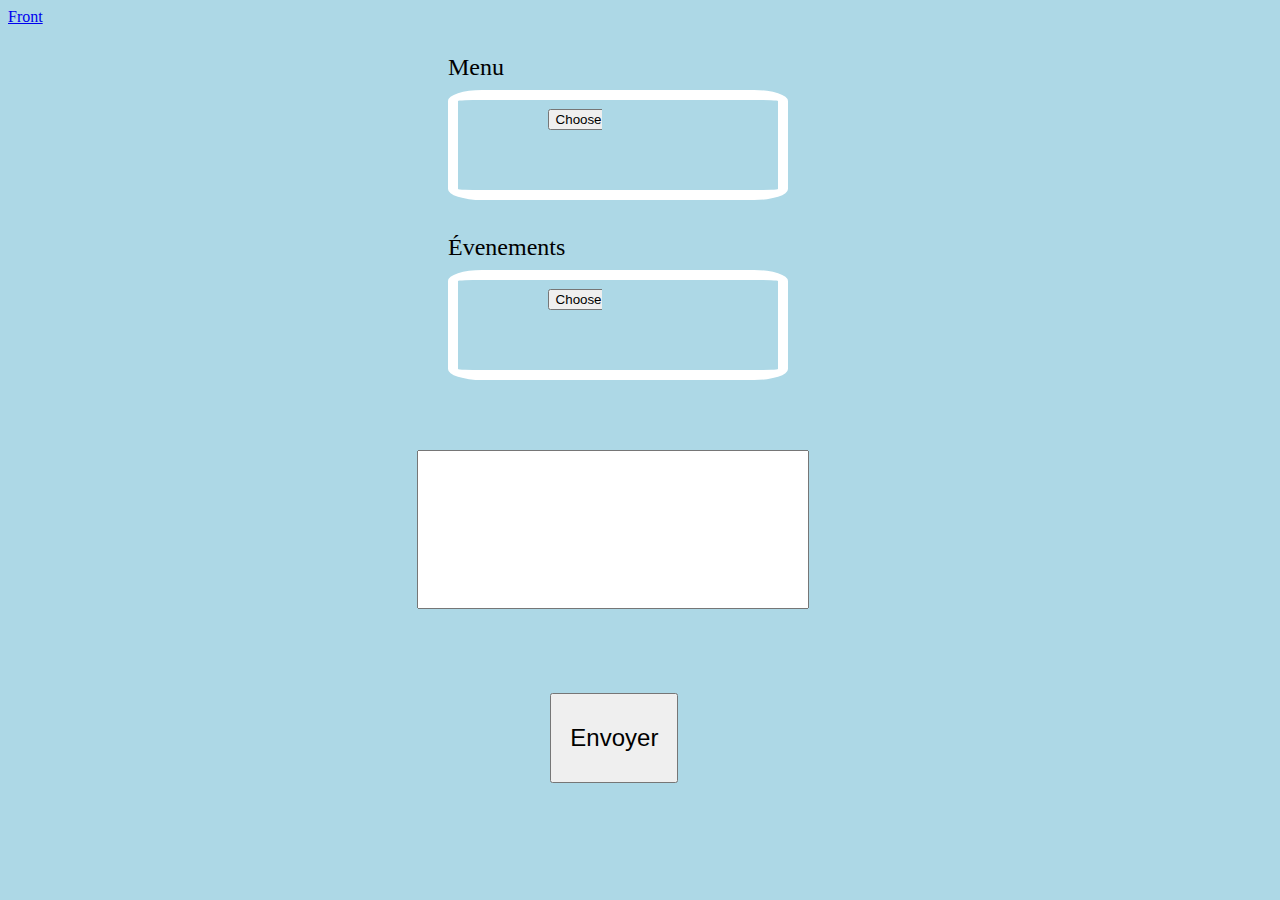
==== back.html @ a6e562c1 "edit" ====
<!DOCTYPE html>
<html lang="en">

<head>
    <meta charset="UTF-8">
    <meta http-equiv="X-UA-Compatible" content="IE=edge">
    <meta name="viewport" content="width=device-width, initial-scale=1.0">
    <link rel="stylesheet" href="style.css">
    <title>Back</title>
    <script src="script.js"></script>
</head>

<body>
    <a href="index.html">Front</a><br>
    <div class="cadre1">
        <input type="file" class="Menub" name="Menu">
    </div>
    <div class="cadre2">
        <input type="file" class="Evenementsb" name="Evenements">
    </div>
    <input type="text" class="Messagesb" id="message">

    <input type="submit" value="Envoyer" class="bouton" onclick="envoyerMessage()">

    <div class="titre5">Menu</div>
    <div class="titre6">Évenements</div>
</body>

</html>
---- style.css ----
body {
  background-color: lightblue;
}


/* index.html */

/* titres */

.titre1 {
  font-size: 150%;
  background-color: lightblue;
  text-align: center;
  position: absolute;
  top: 64%;
  left: 18%;
}

.titre2 {
  font-size: 150%;
  background-color: lightblue;
  text-align: center;
  position: absolute;
  top: 40%;
  left: 58%;
}

.titre3 {
  font-size: 150%;
  background-color: lightblue;
  text-align: center;
  position: absolute;
  top: 40%;
  left: 18%;
}

.titre4 {
  font-size: 150%;
  background-color: lightblue;
  text-align: center;
  position: absolute;
  top: 38%;
  left: 1%;
}

.titre5 {
  font-size: 150%;
  background-color: lightblue;
  position: absolute;
  top: 6%;
  left: 35%;
}

.titre6 {
  font-size: 150%;
  background-color: lightblue;
  position: absolute;
  top: 26%;
  left: 35%;
}

/* Partie Menu */

.Menu {
  position: absolute;
  top: 43%;
  left: 1%;
  right: 85%;
  bottom: 15%;
  border: 10px solid #F0F0FF;
  box-shadow: 0 .25em .5em #CCC, inset 0 0 1em .25em #CCC;
  overflow: hidden;
}

.repas {
  font-size: 150%;
  text-align: center;
}

/* Message en bas */

.foot {
  position: absolute;
  top: 86%;
  bottom: 0;
  left: 0;
  right: 0;
  border: 10px solid #F0F0FF;
  border-radius: 10%;
  box-shadow: 0 .25em .5em #CCC, inset 0 0 1em .25em #CCC;
  overflow: hidden;
  font-size: 150%;
}

.foot>div {
  display: inline-block;
  padding-left: 100%;
  white-space: nowrap;
  animation: foot 15s infinite linear;
  cursor: pointer;
}

.msg {
  font-size: 150%;
  line-height: 2em;
  text-align: center;
}

/* Partie prof absent */

.ProfAbs {
  position: absolute;
  top: 69%;
  bottom: 15%;
  left: 18%;
  right: 43%;
  /* ajustez la hauteur en fonction de vos besoins */
  border: 10px solid #F0F0FF;
  box-shadow: 0 .25em .5em #CCC, inset 0 0 1em .25em #CCC;
  overflow: hidden;
}

.ProfAbs>div {
  display: block;
  /* changer la propriété display pour passer de inline-block à block */
  white-space: nowrap;
  animation: ProfAbs 15s infinite linear;
  cursor: pointer;
}

.profabs {
  font-size: 150%;
  transform: translate3d(0, 100%, 0);
  text-align: center;
  /* ajouter une transformation pour faire défiler le texte de haut en bas */
}

/* Partie Évenements */

.JPOs {
  position: absolute;
  top: 45%;
  bottom: 15%;
  left: 58%;
  right: 1%;
  overflow: hidden;
  border: 10px solid #F0F0FF;
  box-shadow: 0 .25em .5em #CCC, inset 0 0 1em .25em #CCC;
}

.JPOs>div {
  display: block;
  /* changer la propriété display pour passer de inline-block à block */
  white-space: nowrap;
  animation: JPOs 15s infinite linear;
  cursor: pointer;
}

.jpo {
  font-size: 150%;
  text-align: center;
  transform: translate3d(0, 100%, 0);
  /* ajouter une transformation pour faire défiler le texte de haut en bas */
}

/* Ateliers */

.Ateliers {
  position: absolute;
  top: 45%;
  bottom: 37%;
  left: 18%;
  right: 43%;
  overflow: hidden;
  border: 10px solid white;
  box-shadow: 0 .25% .5% #CCC, inset 0 0 1% .25% #CCC;
}

.Ateliers>div {
  display: block;
  white-space: nowrap;
  animation: Ateliers 10s infinite linear;
  cursor: pointer;
}

.atelier {
  font-size: 150%;
  line-height: 230%;
  text-align: center;
  transform: translate3d(0, 100%, 0);
}

.temp {
  font-size: 10%;
}

/* Diaporama */

main {
  width: 90%;
  margin: auto;
}

.diapo {
  position: absolute;
  overflow: hidden;
  bottom: 62%;
  left: 17%;
  right: 1%;
}

#nav-droite,
#nav-gauche {
  position: absolute;
  top: 50%;
  transform: translateY(-50%);
  color: transparent;
  font-size: 3%;
}

#nav-droite {
  right: 20%;
}

#nav-gauche {
  left: 20%;
}

.elements {
  display: flex;
  transition: 1s linear;
}

.element {
  flex: 1 0 100%;
  position: relative;
}

.element>img {
  width: 100%;
}

.caption {
  position: absolute;
  top: 30%;
  left: 30%;
  transform: translate(-50%, -50%);
  text-align: center;
  background-color: rgba(255, 255, 255, 0.4);
  padding: 30%;
}

/* logo saint-eloi */

.logo-Saint-Eloi img {
  position: absolute;
  top: 0%;
  left: 3%;
  width: 10%;
  height: 20%;
}

/* meteo */

#weather-widget {
  position: absolute;
  bottom: 65%;
  left: 1%;
  padding: 0%;
  height: 15%;
  background-color: transparent;
  box-shadow: 0% 0% 10% rgba(0, 0, 0, 0.3);
  z-index: 9999;
}

.weather-image-container {
  position: relative;
}

.weather-image-container img {
  width: 100%;
}

.weather-image-container span {
  position: absolute;
  color: white;
  font-weight: bold;
  text-shadow: 1% 1% 2% black;
  z-index: 1;
}

#weather-temp {
  top: 25%;
  left: 65%;
  font-size: 200%;
  color: black;
}

#weather-desc {
  bottom: 80%;
  right: 3%;
  font-size: 160%;
  color: black;
}

#weather-widget {
  width: 15%;
  height: 15%;
}

/* Animation */

@keyframes foot {
  0% {
    transform: translate3d(0, 0, 0);
  }

  100% {
    transform: translate3d(-100%, 0, 0);
  }
}

@keyframes ProfAbs {
  0% {
    transform: translate3d(0, 0, 0);
  }

  100% {
    transform: translate3d(0, -100%, 0);
    /* ajuster la transformation pour faire défiler de haut en bas */
  }
}

@keyframes JPOs {
  0% {
    transform: translate3d(0, 0, 0);
  }

  100% {
    transform: translate3d(0, -100%, 0);
    /* ajuster la transformation pour faire défiler de haut en bas */
  }
}

@keyframes Ateliers {
  0% {
    transform: translate3d(0, 0, 0);
  }

  100% {
    transform: translate3d(0, -100%, 0);
  }
}


/* back.html */

.container {
  display: flex;
  justify-content: center;
  align-items: center;
}

.cadre1 {
  position: absolute;
  top: 10%;
  bottom: 50%;
  left: 35%;
  width: 25%;
  height: 10%;
  border: 10px solid white;
  border-radius: 10%;
}

.cadre2 {
  position: absolute;
  top: 30%;
  bottom: 20%;
  left: 35%;
  width: 25%;
  height: 10%;
  border: 10px solid white;
  border-radius: 10%;
}

.Menub {
  position: absolute;
  top: 10%;
  left: 28%;
  right: 55%;
}

.Evenementsb {
  position: absolute;
  top: 10%;
  left: 28%;
  right: 55%;
}

.Messagesb {
  position: absolute;
  top: 50%;
  left: 32.55%;
  right: 55%;
  width: 30%;
  padding-bottom: 10%;
  font-size: 140%;
}
.bouton {
  position: absolute;
  top: 77%;
  left: 43%;
  right: 55%;
  width: 10%;
  height: 10%;
  font-size: 150%;
}




/* password.html */


.signup {
  position: relative;
  width: 100%;
  height: 100%;
}

label {
  color: #fff;
  font-size: 2.3em;
  justify-content: center;
  display: flex;
  margin: 60px;
  font-weight: bold;
  cursor: pointer;
  transition: .5s ease-in-out;
}

.inputpassword {
  width: 60%;
  height: 20px;
  background: #e0dede;
  justify-content: center;
  display: flex;
  margin: 20px auto;
  padding: 10px;
  border: none;
  outline: none;
  border-radius: 5px;
}

button {
  width: 60%;
  height: 40px;
  margin: 10px auto;
  justify-content: center;
  display: block;
  color: #fff;
  background: #573b8a;
  font-size: 1em;
  font-weight: bold;
  margin-top: 20px;
  outline: none;
  border: none;
  border-radius: 5px;
  transition: .2s ease-in;
  cursor: pointer;
}

button:hover {
  background: #6d44b8;
}
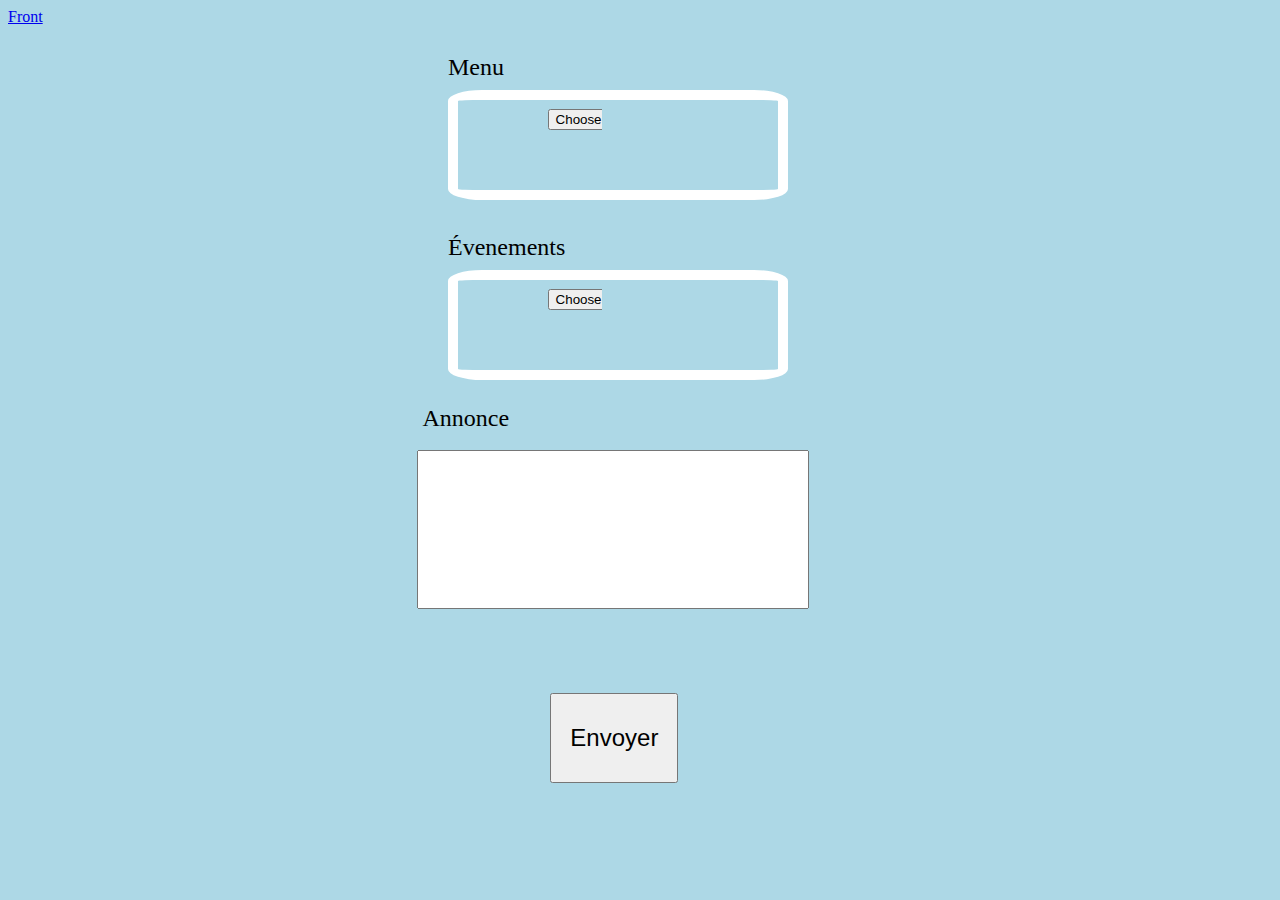
==== commit af1e0b8d: "edit" ====
--- a/back.html
+++ b/back.html
@@ -24,6 +24,7 @@
 
     <div class="titre5">Menu</div>
     <div class="titre6">Évenements</div>
+    <div class="titre7">Annonce</div>
 </body>
 
 </html>--- a/style.css
+++ b/style.css
@@ -57,6 +57,14 @@
   position: absolute;
   top: 26%;
   left: 35%;
+}
+
+.titre7 {
+  font-size: 150%;
+  background-color: lightblue;
+  position: absolute;
+  top: 45%;
+  left: 33%;
 }
 
 /* Partie Menu */
@@ -256,15 +264,15 @@
   position: absolute;
   top: 0%;
   left: 3%;
-  width: 10%;
-  height: 20%;
-}
+  width: 9.5vw;
+  height: 19vh;
+  }
 
 /* meteo */
 
 #weather-widget {
   position: absolute;
-  bottom: 65%;
+  bottom: 65.55%;
   left: 1%;
   padding: 0%;
   height: 15%;
@@ -292,7 +300,7 @@
 #weather-temp {
   top: 25%;
   left: 65%;
-  font-size: 200%;
+  font-size: 165%;
   color: black;
 }
 
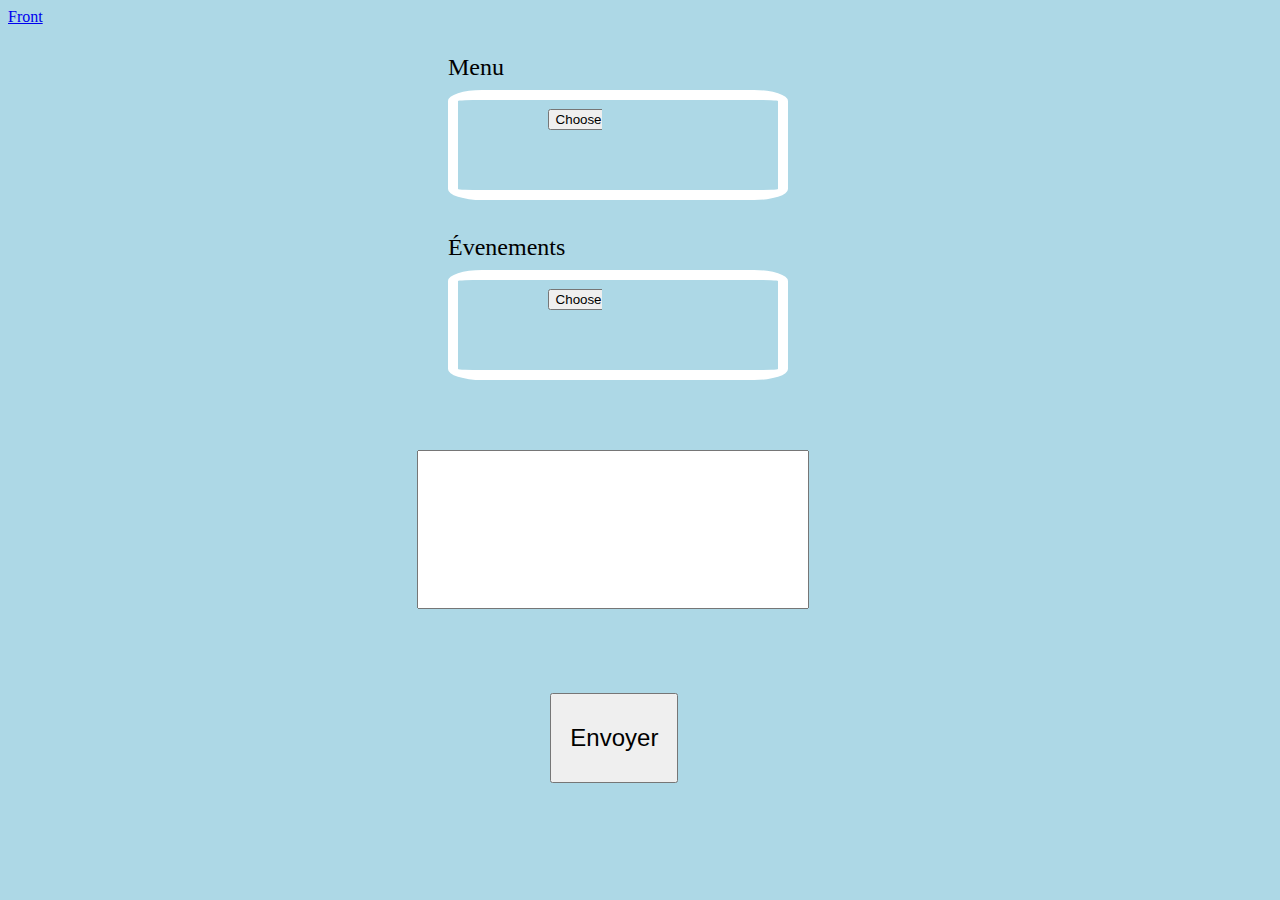
==== commit 89f379f2: "edit" ====
--- a/back.html
+++ b/back.html
@@ -24,7 +24,6 @@
 
     <div class="titre5">Menu</div>
     <div class="titre6">Évenements</div>
-    <div class="titre7">Annonce</div>
 </body>
 
 </html>--- a/style.css
+++ b/style.css
@@ -57,14 +57,6 @@
   position: absolute;
   top: 26%;
   left: 35%;
-}
-
-.titre7 {
-  font-size: 150%;
-  background-color: lightblue;
-  position: absolute;
-  top: 45%;
-  left: 33%;
 }
 
 /* Partie Menu */
@@ -264,9 +256,9 @@
   position: absolute;
   top: 0%;
   left: 3%;
-  width: 9.5vw;
-  height: 19vh;
-  }
+  width: 9.5%;
+  height: 19%;
+}
 
 /* meteo */
 
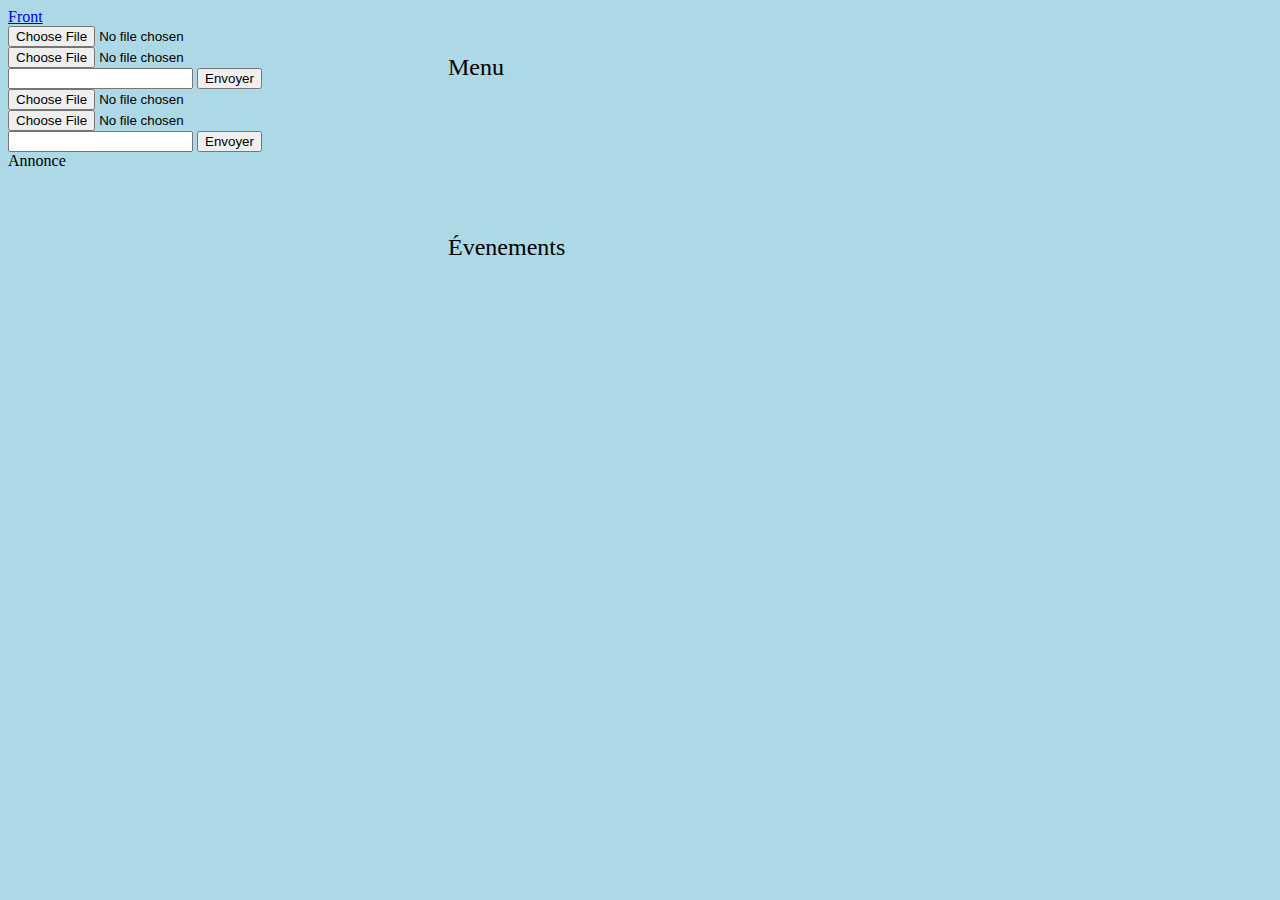
==== commit 1f1d546d: "Merge branch 'master' of https://github.com/Benjitanoo/ActivESAIP" ====
--- a/back.html
+++ b/back.html
@@ -1,5 +1,6 @@
 <!DOCTYPE html>
 <html lang="en">
+
 
 <head>
     <meta charset="UTF-8">
@@ -8,7 +9,9 @@
     <link rel="stylesheet" href="style.css">
     <title>Back</title>
     <script src="script.js"></script>
+    <script src="script.js"></script>
 </head>
+
 
 <body>
     <a href="index.html">Front</a><br>
@@ -24,6 +27,20 @@
 
     <div class="titre5">Menu</div>
     <div class="titre6">Évenements</div>
+    <div class="cadre1">
+        <input type="file" class="Menub" name="Menu">
+    </div>
+    <div class="cadre2">
+        <input type="file" class="Evenementsb" name="Evenements">
+    </div>
+    <input type="text" class="Messagesb" id="message">
+
+    <input type="submit" value="Envoyer" class="bouton" onclick="envoyerMessage()">
+
+    <div class="titre5">Menu</div>
+    <div class="titre6">Évenements</div>
+    <div class="titre7">Annonce</div>
 </body>
 
+
 </html>--- a/style.css
+++ b/style.css
@@ -1,6 +1,11 @@
 body {
   background-color: lightblue;
 }
+
+
+/* index.html */
+
+/* titres */
 
 
 /* index.html */
@@ -76,6 +81,8 @@
   font-size: 150%;
   text-align: center;
 }
+
+/* Message en bas */
 
 /* Message en bas */
 
@@ -109,6 +116,9 @@
 /* Partie prof absent */
 
 .ProfAbs {
+/* Partie prof absent */
+
+.ProfAbs {
   position: absolute;
   top: 69%;
   bottom: 15%;
@@ -137,7 +147,9 @@
 
 /* Partie Évenements */
 
-.JPOs {
+/* Partie Évenements */
+
+.Ateliers {
   position: absolute;
   top: 45%;
   bottom: 15%;
@@ -148,15 +160,15 @@
   box-shadow: 0 .25em .5em #CCC, inset 0 0 1em .25em #CCC;
 }
 
-.JPOs>div {
+.Ateliers>div {
   display: block;
   /* changer la propriété display pour passer de inline-block à block */
   white-space: nowrap;
-  animation: JPOs 15s infinite linear;
-  cursor: pointer;
-}
-
-.jpo {
+  animation: Ateliers 40s infinite linear;
+  cursor: pointer;
+}
+
+.atlier {
   font-size: 150%;
   text-align: center;
   transform: translate3d(0, 100%, 0);
@@ -165,7 +177,7 @@
 
 /* Ateliers */
 
-.Ateliers {
+.JPOs {
   position: absolute;
   top: 45%;
   bottom: 37%;
@@ -176,18 +188,16 @@
   box-shadow: 0 .25% .5% #CCC, inset 0 0 1% .25% #CCC;
 }
 
-.Ateliers>div {
+.JPOs>div {
   display: block;
   white-space: nowrap;
-  animation: Ateliers 10s infinite linear;
-  cursor: pointer;
-}
-
-.atelier {
-  font-size: 150%;
-  line-height: 230%;
-  text-align: center;
-  transform: translate3d(0, 100%, 0);
+  animation: Ateliers 40s infinite linear;
+  cursor: pointer;
+}
+
+.jpo {
+  overflow-y: scroll;
+  animation: scroll linear infinite;
 }
 
 .temp {
@@ -256,15 +266,15 @@
   position: absolute;
   top: 0%;
   left: 3%;
-  width: 9.5%;
-  height: 19%;
-}
+  width: 9.5vw;
+  height: 19vh;
+  }
 
 /* meteo */
 
 #weather-widget {
   position: absolute;
-  bottom: 65.55%;
+  bottom: 65.55.55%;
   left: 1%;
   padding: 0%;
   height: 15%;
@@ -293,6 +303,7 @@
   top: 25%;
   left: 65%;
   font-size: 165%;
+  font-size: 165%;
   color: black;
 }
 
@@ -318,6 +329,16 @@
   100% {
     transform: translate3d(-100%, 0, 0);
   }
+/* Animation */
+
+@keyframes foot {
+  0% {
+    transform: translate3d(0, 0, 0);
+  }
+
+  100% {
+    transform: translate3d(-100%, 0, 0);
+  }
 }
 
 @keyframes ProfAbs {
@@ -329,6 +350,15 @@
     transform: translate3d(0, -100%, 0);
     /* ajuster la transformation pour faire défiler de haut en bas */
   }
+@keyframes ProfAbs {
+  0% {
+    transform: translate3d(0, 0, 0);
+  }
+
+  100% {
+    transform: translate3d(0, -100%, 0);
+    /* ajuster la transformation pour faire défiler de haut en bas */
+  }
 }
 
 @keyframes JPOs {
@@ -340,6 +370,15 @@
     transform: translate3d(0, -100%, 0);
     /* ajuster la transformation pour faire défiler de haut en bas */
   }
+@keyframes JPOs {
+  0% {
+    transform: translate3d(0, 0, 0);
+  }
+
+  100% {
+    transform: translate3d(0, -100%, 0);
+    /* ajuster la transformation pour faire défiler de haut en bas */
+  }
 }
 
 @keyframes Ateliers {
@@ -355,7 +394,9 @@
 
 /* back.html */
 
-.container {
+/* back.html */
+
+.container  {
   display: flex;
   justify-content: center;
   align-items: center;
@@ -472,4 +513,117 @@
 
 button:hover {
   background: #6d44b8;
+}
+
+.cadre1 {
+  position: absolute;
+  top: 10%;
+  bottom: 50%;
+  left: 35%;
+  width: 25%;
+  height: 10%;
+  border: 10px solid white;
+  border-radius: 10%;
+}
+
+.cadre2 {
+  position: absolute;
+  top: 30%;
+  bottom: 20%;
+  left: 35%;
+  width: 25%;
+  height: 10%;
+  border: 10px solid white;
+  border-radius: 10%;
+}
+
+.Menub {
+  position: absolute;
+  top: 10%;
+  left: 28%;
+  right: 55%;
+}
+
+.Evenementsb {
+  position: absolute;
+  top: 10%;
+  left: 28%;
+  right: 55%;
+}
+
+.Messagesb {
+  position: absolute;
+  top: 50%;
+  left: 32.55%;
+  right: 55%;
+  width: 30%;
+  padding-bottom: 10%;
+  font-size: 140%;
+}
+.bouton {
+  position: absolute;
+  top: 77%;
+  left: 43%;
+  right: 55%;
+  width: 10%;
+  height: 10%;
+  font-size: 150%;
+}
+
+
+
+
+/* password.html */
+
+
+.signup {
+  position: relative;
+  width: 100%;
+  height: 100%;
+}
+
+label {
+  color: #fff;
+  font-size: 2.3em;
+  justify-content: center;
+  display: flex;
+  margin: 60px;
+  font-weight: bold;
+  cursor: pointer;
+  transition: .5s ease-in-out;
+}
+
+.inputpassword {
+  width: 60%;
+  height: 20px;
+  background: #e0dede;
+  justify-content: center;
+  display: flex;
+  margin: 20px auto;
+  padding: 10px;
+  border: none;
+  outline: none;
+  border-radius: 5px;
+}
+
+button {
+  width: 60%;
+  height: 40px;
+  margin: 10px auto;
+  justify-content: center;
+  display: block;
+  color: #fff;
+  background: #573b8a;
+  font-size: 1em;
+  font-weight: bold;
+  margin-top: 20px;
+  outline: none;
+  border: none;
+  border-radius: 5px;
+  transition: .2s ease-in;
+  cursor: pointer;
+}
+
+button:hover {
+  background: #6d44b8;
 }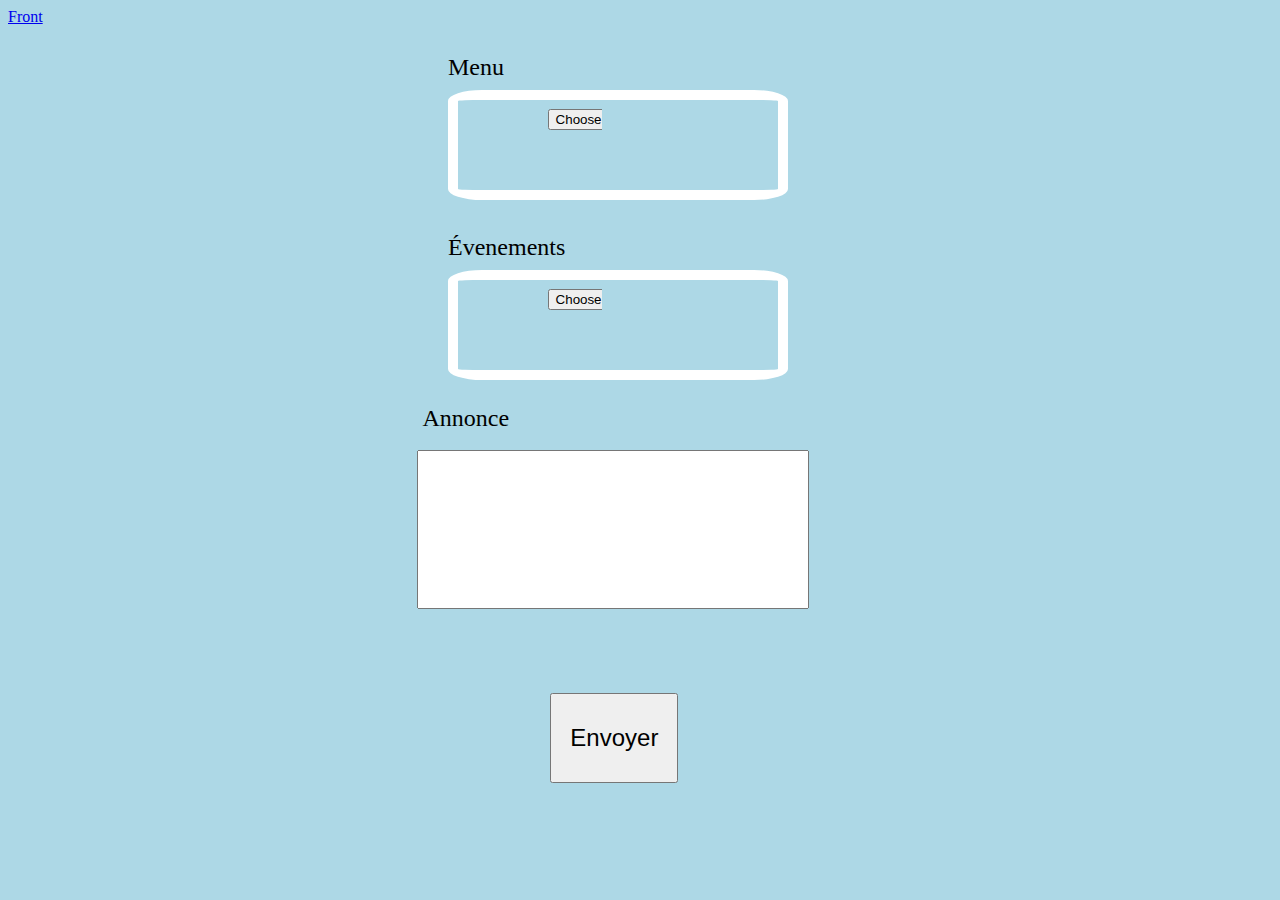
==== commit c54a32de: "edit" ====
--- a/back.html
+++ b/back.html
@@ -1,6 +1,5 @@
 <!DOCTYPE html>
 <html lang="en">
-
 
 <head>
     <meta charset="UTF-8">
@@ -9,9 +8,7 @@
     <link rel="stylesheet" href="style.css">
     <title>Back</title>
     <script src="script.js"></script>
-    <script src="script.js"></script>
 </head>
-
 
 <body>
     <a href="index.html">Front</a><br>
@@ -27,20 +24,7 @@
 
     <div class="titre5">Menu</div>
     <div class="titre6">Évenements</div>
-    <div class="cadre1">
-        <input type="file" class="Menub" name="Menu">
-    </div>
-    <div class="cadre2">
-        <input type="file" class="Evenementsb" name="Evenements">
-    </div>
-    <input type="text" class="Messagesb" id="message">
-
-    <input type="submit" value="Envoyer" class="bouton" onclick="envoyerMessage()">
-
-    <div class="titre5">Menu</div>
-    <div class="titre6">Évenements</div>
     <div class="titre7">Annonce</div>
 </body>
 
-
 </html>--- a/style.css
+++ b/style.css
@@ -1,11 +1,6 @@
 body {
   background-color: lightblue;
 }
-
-
-/* index.html */
-
-/* titres */
 
 
 /* index.html */
@@ -62,6 +57,14 @@
   position: absolute;
   top: 26%;
   left: 35%;
+}
+
+.titre7 {
+  font-size: 150%;
+  background-color: lightblue;
+  position: absolute;
+  top: 45%;
+  left: 33%;
 }
 
 /* Partie Menu */
@@ -81,8 +84,6 @@
   font-size: 150%;
   text-align: center;
 }
-
-/* Message en bas */
 
 /* Message en bas */
 
@@ -116,9 +117,6 @@
 /* Partie prof absent */
 
 .ProfAbs {
-/* Partie prof absent */
-
-.ProfAbs {
   position: absolute;
   top: 69%;
   bottom: 15%;
@@ -147,8 +145,6 @@
 
 /* Partie Évenements */
 
-/* Partie Évenements */
-
 .Ateliers {
   position: absolute;
   top: 45%;
@@ -274,7 +270,7 @@
 
 #weather-widget {
   position: absolute;
-  bottom: 65.55.55%;
+  bottom: 65.55%;
   left: 1%;
   padding: 0%;
   height: 15%;
@@ -303,14 +299,13 @@
   top: 25%;
   left: 65%;
   font-size: 165%;
-  font-size: 165%;
   color: black;
 }
 
 #weather-desc {
   bottom: 80%;
   right: 3%;
-  font-size: 160%;
+  font-size: 135%;
   color: black;
 }
 
@@ -329,16 +324,6 @@
   100% {
     transform: translate3d(-100%, 0, 0);
   }
-/* Animation */
-
-@keyframes foot {
-  0% {
-    transform: translate3d(0, 0, 0);
-  }
-
-  100% {
-    transform: translate3d(-100%, 0, 0);
-  }
 }
 
 @keyframes ProfAbs {
@@ -350,7 +335,9 @@
     transform: translate3d(0, -100%, 0);
     /* ajuster la transformation pour faire défiler de haut en bas */
   }
-@keyframes ProfAbs {
+}
+
+@keyframes JPOs {
   0% {
     transform: translate3d(0, 0, 0);
   }
@@ -361,26 +348,6 @@
   }
 }
 
-@keyframes JPOs {
-  0% {
-    transform: translate3d(0, 0, 0);
-  }
-
-  100% {
-    transform: translate3d(0, -100%, 0);
-    /* ajuster la transformation pour faire défiler de haut en bas */
-  }
-@keyframes JPOs {
-  0% {
-    transform: translate3d(0, 0, 0);
-  }
-
-  100% {
-    transform: translate3d(0, -100%, 0);
-    /* ajuster la transformation pour faire défiler de haut en bas */
-  }
-}
-
 @keyframes Ateliers {
   0% {
     transform: translate3d(0, 0, 0);
@@ -394,9 +361,7 @@
 
 /* back.html */
 
-/* back.html */
-
-.container  {
+.container {
   display: flex;
   justify-content: center;
   align-items: center;
@@ -513,117 +478,4 @@
 
 button:hover {
   background: #6d44b8;
-}
-
-.cadre1 {
-  position: absolute;
-  top: 10%;
-  bottom: 50%;
-  left: 35%;
-  width: 25%;
-  height: 10%;
-  border: 10px solid white;
-  border-radius: 10%;
-}
-
-.cadre2 {
-  position: absolute;
-  top: 30%;
-  bottom: 20%;
-  left: 35%;
-  width: 25%;
-  height: 10%;
-  border: 10px solid white;
-  border-radius: 10%;
-}
-
-.Menub {
-  position: absolute;
-  top: 10%;
-  left: 28%;
-  right: 55%;
-}
-
-.Evenementsb {
-  position: absolute;
-  top: 10%;
-  left: 28%;
-  right: 55%;
-}
-
-.Messagesb {
-  position: absolute;
-  top: 50%;
-  left: 32.55%;
-  right: 55%;
-  width: 30%;
-  padding-bottom: 10%;
-  font-size: 140%;
-}
-.bouton {
-  position: absolute;
-  top: 77%;
-  left: 43%;
-  right: 55%;
-  width: 10%;
-  height: 10%;
-  font-size: 150%;
-}
-
-
-
-
-/* password.html */
-
-
-.signup {
-  position: relative;
-  width: 100%;
-  height: 100%;
-}
-
-label {
-  color: #fff;
-  font-size: 2.3em;
-  justify-content: center;
-  display: flex;
-  margin: 60px;
-  font-weight: bold;
-  cursor: pointer;
-  transition: .5s ease-in-out;
-}
-
-.inputpassword {
-  width: 60%;
-  height: 20px;
-  background: #e0dede;
-  justify-content: center;
-  display: flex;
-  margin: 20px auto;
-  padding: 10px;
-  border: none;
-  outline: none;
-  border-radius: 5px;
-}
-
-button {
-  width: 60%;
-  height: 40px;
-  margin: 10px auto;
-  justify-content: center;
-  display: block;
-  color: #fff;
-  background: #573b8a;
-  font-size: 1em;
-  font-weight: bold;
-  margin-top: 20px;
-  outline: none;
-  border: none;
-  border-radius: 5px;
-  transition: .2s ease-in;
-  cursor: pointer;
-}
-
-button:hover {
-  background: #6d44b8;
 }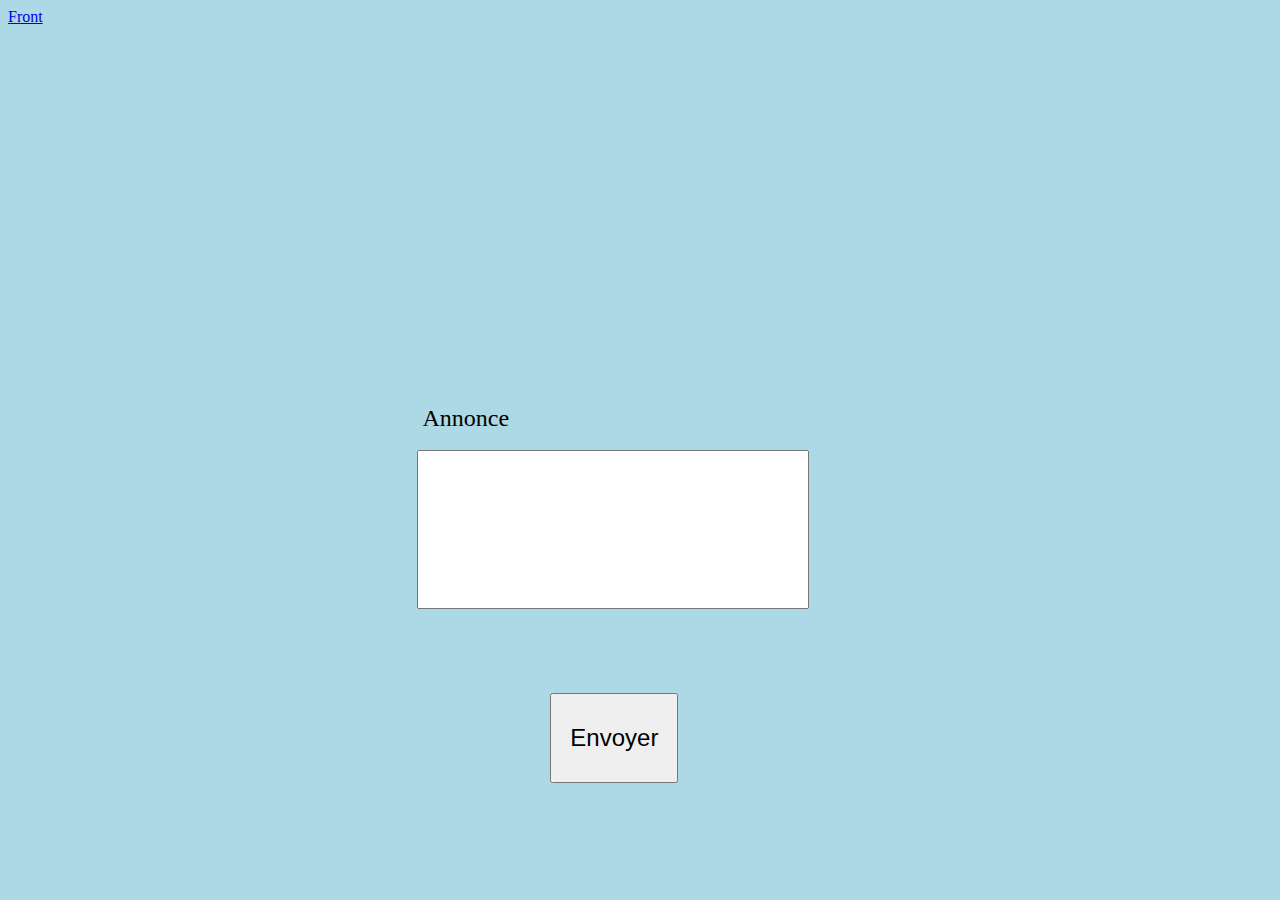
==== commit 92dc6cde: "edit" ====
--- a/back.html
+++ b/back.html
@@ -11,20 +11,14 @@
 </head>
 
 <body>
+    <!-- Bouton retour accueil -->
     <a href="index.html">Front</a><br>
-    <div class="cadre1">
-        <input type="file" class="Menub" name="Menu">
-    </div>
-    <div class="cadre2">
-        <input type="file" class="Evenementsb" name="Evenements">
-    </div>
+    <!-- Texte -->
     <input type="text" class="Messagesb" id="message">
-
+    <!-- Boutons -->
     <input type="submit" value="Envoyer" class="bouton" onclick="envoyerMessage()">
-
-    <div class="titre5">Menu</div>
-    <div class="titre6">Évenements</div>
-    <div class="titre7">Annonce</div>
+    <!-- Titre -->
+    <div class="titre5">Annonce</div>
 </body>
 
 </html>--- a/style.css
+++ b/style.css
@@ -1,7 +1,6 @@
 body {
   background-color: lightblue;
 }
-
 
 /* index.html */
 
@@ -22,16 +21,16 @@
   text-align: center;
   position: absolute;
   top: 40%;
+  left: 18%;
+}
+
+.titre3 {
+  font-size: 150%;
+  background-color: lightblue;
+  text-align: center;
+  position: absolute;
+  top: 40%;
   left: 58%;
-}
-
-.titre3 {
-  font-size: 150%;
-  background-color: lightblue;
-  text-align: center;
-  position: absolute;
-  top: 40%;
-  left: 18%;
 }
 
 .titre4 {
@@ -41,30 +40,6 @@
   position: absolute;
   top: 38%;
   left: 1%;
-}
-
-.titre5 {
-  font-size: 150%;
-  background-color: lightblue;
-  position: absolute;
-  top: 6%;
-  left: 35%;
-}
-
-.titre6 {
-  font-size: 150%;
-  background-color: lightblue;
-  position: absolute;
-  top: 26%;
-  left: 35%;
-}
-
-.titre7 {
-  font-size: 150%;
-  background-color: lightblue;
-  position: absolute;
-  top: 45%;
-  left: 33%;
 }
 
 /* Partie Menu */
@@ -83,6 +58,241 @@
 .repas {
   font-size: 150%;
   text-align: center;
+}
+
+/* Partie prof absent */
+
+.ProfAbs {
+  position: absolute;
+  top: 69%;
+  bottom: 15%;
+  left: 18%;
+  right: 43%;
+  border: 10px solid #F0F0FF;
+  box-shadow: 0 .25em .5em #CCC, inset 0 0 1em .25em #CCC;
+  overflow: hidden;
+}
+
+.ProfAbs>div {
+  display: block;
+  white-space: nowrap;
+  animation: ProfAbs 15s infinite linear;
+  cursor: pointer;
+}
+
+.profabs {
+  font-size: 150%;
+  transform: translate3d(0, 100%, 0);
+  text-align: center;
+}
+
+/* Ateliers */
+
+.Ateliers {
+  position: absolute;
+  top: 45%;
+  bottom: 15%;
+  left: 58%;
+  right: 1%;
+  overflow: hidden;
+  border: 10px solid #F0F0FF;
+  box-shadow: 0 .25em .5em #CCC, inset 0 0 1em .25em #CCC;
+}
+
+.Ateliers>div {
+  display: block;
+  white-space: nowrap;
+  animation: Ateliers 40s infinite linear;
+  cursor: pointer;
+}
+
+.atelier {
+  font-size: 125%;
+  text-align: center;
+  transform: translate3d(0, 100%, 0);
+}
+
+/* Évenements */
+
+.JPOs {
+  position: absolute;
+  top: 45%;
+  bottom: 37%;
+  left: 18%;
+  right: 43%;
+  overflow: hidden;
+  border: 10px solid white;
+  box-shadow: 0 .25% .5% #CCC, inset 0 0 1% .25% #CCC;
+}
+
+.JPOs>div {
+  display: block;
+  white-space: nowrap;
+  animation: Ateliers 40s infinite linear;
+  cursor: pointer;
+}
+
+.jpo {
+  overflow-y: scroll;
+  animation: scroll linear infinite;
+}
+
+/* Diaporama */
+
+main {
+  width: 90%;
+  margin: auto;
+}
+
+.diapo {
+  position: absolute;
+  overflow: hidden;
+  bottom: 62%;
+  left: 17%;
+  right: 1%;
+}
+
+#nav-droite,
+#nav-gauche {
+  position: absolute;
+  top: 50%;
+  transform: translateY(-50%);
+  color: transparent;
+  font-size: 3%;
+}
+
+#nav-droite {
+  right: 20%;
+}
+
+#nav-gauche {
+  left: 20%;
+}
+
+.elements {
+  display: flex;
+  transition: 1s linear;
+}
+
+.element {
+  flex: 1 0 100%;
+  position: relative;
+}
+
+.element>img {
+  width: 100%;
+}
+
+.caption {
+  position: absolute;
+  top: 30%;
+  left: 30%;
+  transform: translate(-50%, -50%);
+  text-align: center;
+  background-color: rgba(255, 255, 255, 0.4);
+  padding: 30%;
+}
+
+/* logo saint-eloi */
+
+.logo-Saint-Eloi img {
+  position: absolute;
+  top: 0%;
+  left: 3%;
+  width: 9.5vw;
+  height: 19vh;
+  }
+
+/* meteo */
+
+#weather-widget {
+  position: absolute;
+  bottom: 65.55%;
+  left: 1%;
+  padding: 0%;
+  height: 15%;
+  background-color: transparent;
+  box-shadow: 0% 0% 10% rgba(0, 0, 0, 0.3);
+  z-index: 9999;
+}
+
+.weather-image-container {
+  position: relative;
+}
+
+.weather-image-container img {
+  width: 100%;
+}
+
+.weather-image-container span {
+  position: absolute;
+  color: white;
+  font-weight: bold;
+  text-shadow: 1% 1% 2% black;
+  z-index: 1;
+}
+
+#weather-temp {
+  top: 25%;
+  left: 65%;
+  font-size: 165%;
+  color: black;
+}
+
+#weather-desc {
+  bottom: 80%;
+  right: 3%;
+  font-size: 135%;
+  color: black;
+}
+
+#weather-widget {
+  width: 15%;
+  height: 15%;
+}
+
+/* Animation */
+
+@keyframes foot {
+  0% {
+    transform: translate3d(0, 0, 0);
+  }
+
+  100% {
+    transform: translate3d(-100%, 0, 0);
+  }
+}
+
+@keyframes ProfAbs {
+  0% {
+    transform: translate3d(0, 0, 0);
+  }
+
+  100% {
+    transform: translate3d(0, -100%, 0);
+    /* ajuster la transformation pour faire défiler de haut en bas */
+  }
+}
+
+@keyframes JPOs {
+  0% {
+    transform: translate3d(0, 0, 0);
+  }
+
+  100% {
+    transform: translate3d(0, -100%, 0);
+    /* ajuster la transformation pour faire défiler de haut en bas */
+  }
+}
+
+@keyframes Ateliers {
+  0% {
+    transform: translate3d(0, 0, 0);
+  }
+
+  100% {
+    transform: translate3d(0, -100%, 0);
+  }
 }
 
 /* Message en bas */
@@ -114,294 +324,19 @@
   text-align: center;
 }
 
-/* Partie prof absent */
-
-.ProfAbs {
-  position: absolute;
-  top: 69%;
-  bottom: 15%;
-  left: 18%;
-  right: 43%;
-  /* ajustez la hauteur en fonction de vos besoins */
-  border: 10px solid #F0F0FF;
-  box-shadow: 0 .25em .5em #CCC, inset 0 0 1em .25em #CCC;
-  overflow: hidden;
-}
-
-.ProfAbs>div {
-  display: block;
-  /* changer la propriété display pour passer de inline-block à block */
-  white-space: nowrap;
-  animation: ProfAbs 15s infinite linear;
-  cursor: pointer;
-}
-
-.profabs {
-  font-size: 150%;
-  transform: translate3d(0, 100%, 0);
-  text-align: center;
-  /* ajouter une transformation pour faire défiler le texte de haut en bas */
-}
-
-/* Partie Évenements */
-
-.Ateliers {
+/* back.html */
+
+/* titres */
+
+.titre5 {
+  font-size: 150%;
+  background-color: lightblue;
   position: absolute;
   top: 45%;
-  bottom: 15%;
-  left: 58%;
-  right: 1%;
-  overflow: hidden;
-  border: 10px solid #F0F0FF;
-  box-shadow: 0 .25em .5em #CCC, inset 0 0 1em .25em #CCC;
-}
-
-.Ateliers>div {
-  display: block;
-  /* changer la propriété display pour passer de inline-block à block */
-  white-space: nowrap;
-  animation: Ateliers 40s infinite linear;
-  cursor: pointer;
-}
-
-.atlier {
-  font-size: 150%;
-  text-align: center;
-  transform: translate3d(0, 100%, 0);
-  /* ajouter une transformation pour faire défiler le texte de haut en bas */
-}
-
-/* Ateliers */
-
-.JPOs {
-  position: absolute;
-  top: 45%;
-  bottom: 37%;
-  left: 18%;
-  right: 43%;
-  overflow: hidden;
-  border: 10px solid white;
-  box-shadow: 0 .25% .5% #CCC, inset 0 0 1% .25% #CCC;
-}
-
-.JPOs>div {
-  display: block;
-  white-space: nowrap;
-  animation: Ateliers 40s infinite linear;
-  cursor: pointer;
-}
-
-.jpo {
-  overflow-y: scroll;
-  animation: scroll linear infinite;
-}
-
-.temp {
-  font-size: 10%;
-}
-
-/* Diaporama */
-
-main {
-  width: 90%;
-  margin: auto;
-}
-
-.diapo {
-  position: absolute;
-  overflow: hidden;
-  bottom: 62%;
-  left: 17%;
-  right: 1%;
-}
-
-#nav-droite,
-#nav-gauche {
-  position: absolute;
-  top: 50%;
-  transform: translateY(-50%);
-  color: transparent;
-  font-size: 3%;
-}
-
-#nav-droite {
-  right: 20%;
-}
-
-#nav-gauche {
-  left: 20%;
-}
-
-.elements {
-  display: flex;
-  transition: 1s linear;
-}
-
-.element {
-  flex: 1 0 100%;
-  position: relative;
-}
-
-.element>img {
-  width: 100%;
-}
-
-.caption {
-  position: absolute;
-  top: 30%;
-  left: 30%;
-  transform: translate(-50%, -50%);
-  text-align: center;
-  background-color: rgba(255, 255, 255, 0.4);
-  padding: 30%;
-}
-
-/* logo saint-eloi */
-
-.logo-Saint-Eloi img {
-  position: absolute;
-  top: 0%;
-  left: 3%;
-  width: 9.5vw;
-  height: 19vh;
-  }
-
-/* meteo */
-
-#weather-widget {
-  position: absolute;
-  bottom: 65.55%;
-  left: 1%;
-  padding: 0%;
-  height: 15%;
-  background-color: transparent;
-  box-shadow: 0% 0% 10% rgba(0, 0, 0, 0.3);
-  z-index: 9999;
-}
-
-.weather-image-container {
-  position: relative;
-}
-
-.weather-image-container img {
-  width: 100%;
-}
-
-.weather-image-container span {
-  position: absolute;
-  color: white;
-  font-weight: bold;
-  text-shadow: 1% 1% 2% black;
-  z-index: 1;
-}
-
-#weather-temp {
-  top: 25%;
-  left: 65%;
-  font-size: 165%;
-  color: black;
-}
-
-#weather-desc {
-  bottom: 80%;
-  right: 3%;
-  font-size: 135%;
-  color: black;
-}
-
-#weather-widget {
-  width: 15%;
-  height: 15%;
-}
-
-/* Animation */
-
-@keyframes foot {
-  0% {
-    transform: translate3d(0, 0, 0);
-  }
-
-  100% {
-    transform: translate3d(-100%, 0, 0);
-  }
-}
-
-@keyframes ProfAbs {
-  0% {
-    transform: translate3d(0, 0, 0);
-  }
-
-  100% {
-    transform: translate3d(0, -100%, 0);
-    /* ajuster la transformation pour faire défiler de haut en bas */
-  }
-}
-
-@keyframes JPOs {
-  0% {
-    transform: translate3d(0, 0, 0);
-  }
-
-  100% {
-    transform: translate3d(0, -100%, 0);
-    /* ajuster la transformation pour faire défiler de haut en bas */
-  }
-}
-
-@keyframes Ateliers {
-  0% {
-    transform: translate3d(0, 0, 0);
-  }
-
-  100% {
-    transform: translate3d(0, -100%, 0);
-  }
-}
-
-
-/* back.html */
-
-.container {
-  display: flex;
-  justify-content: center;
-  align-items: center;
-}
-
-.cadre1 {
-  position: absolute;
-  top: 10%;
-  bottom: 50%;
-  left: 35%;
-  width: 25%;
-  height: 10%;
-  border: 10px solid white;
-  border-radius: 10%;
-}
-
-.cadre2 {
-  position: absolute;
-  top: 30%;
-  bottom: 20%;
-  left: 35%;
-  width: 25%;
-  height: 10%;
-  border: 10px solid white;
-  border-radius: 10%;
-}
-
-.Menub {
-  position: absolute;
-  top: 10%;
-  left: 28%;
-  right: 55%;
-}
-
-.Evenementsb {
-  position: absolute;
-  top: 10%;
-  left: 28%;
-  right: 55%;
-}
+  left: 33%;
+}
+
+/* Texte */
 
 .Messagesb {
   position: absolute;
@@ -412,6 +347,9 @@
   padding-bottom: 10%;
   font-size: 140%;
 }
+
+/* Bouton */
+
 .bouton {
   position: absolute;
   top: 77%;
@@ -422,60 +360,3 @@
   font-size: 150%;
 }
 
-
-
-
-/* password.html */
-
-
-.signup {
-  position: relative;
-  width: 100%;
-  height: 100%;
-}
-
-label {
-  color: #fff;
-  font-size: 2.3em;
-  justify-content: center;
-  display: flex;
-  margin: 60px;
-  font-weight: bold;
-  cursor: pointer;
-  transition: .5s ease-in-out;
-}
-
-.inputpassword {
-  width: 60%;
-  height: 20px;
-  background: #e0dede;
-  justify-content: center;
-  display: flex;
-  margin: 20px auto;
-  padding: 10px;
-  border: none;
-  outline: none;
-  border-radius: 5px;
-}
-
-button {
-  width: 60%;
-  height: 40px;
-  margin: 10px auto;
-  justify-content: center;
-  display: block;
-  color: #fff;
-  background: #573b8a;
-  font-size: 1em;
-  font-weight: bold;
-  margin-top: 20px;
-  outline: none;
-  border: none;
-  border-radius: 5px;
-  transition: .2s ease-in;
-  cursor: pointer;
-}
-
-button:hover {
-  background: #6d44b8;
-}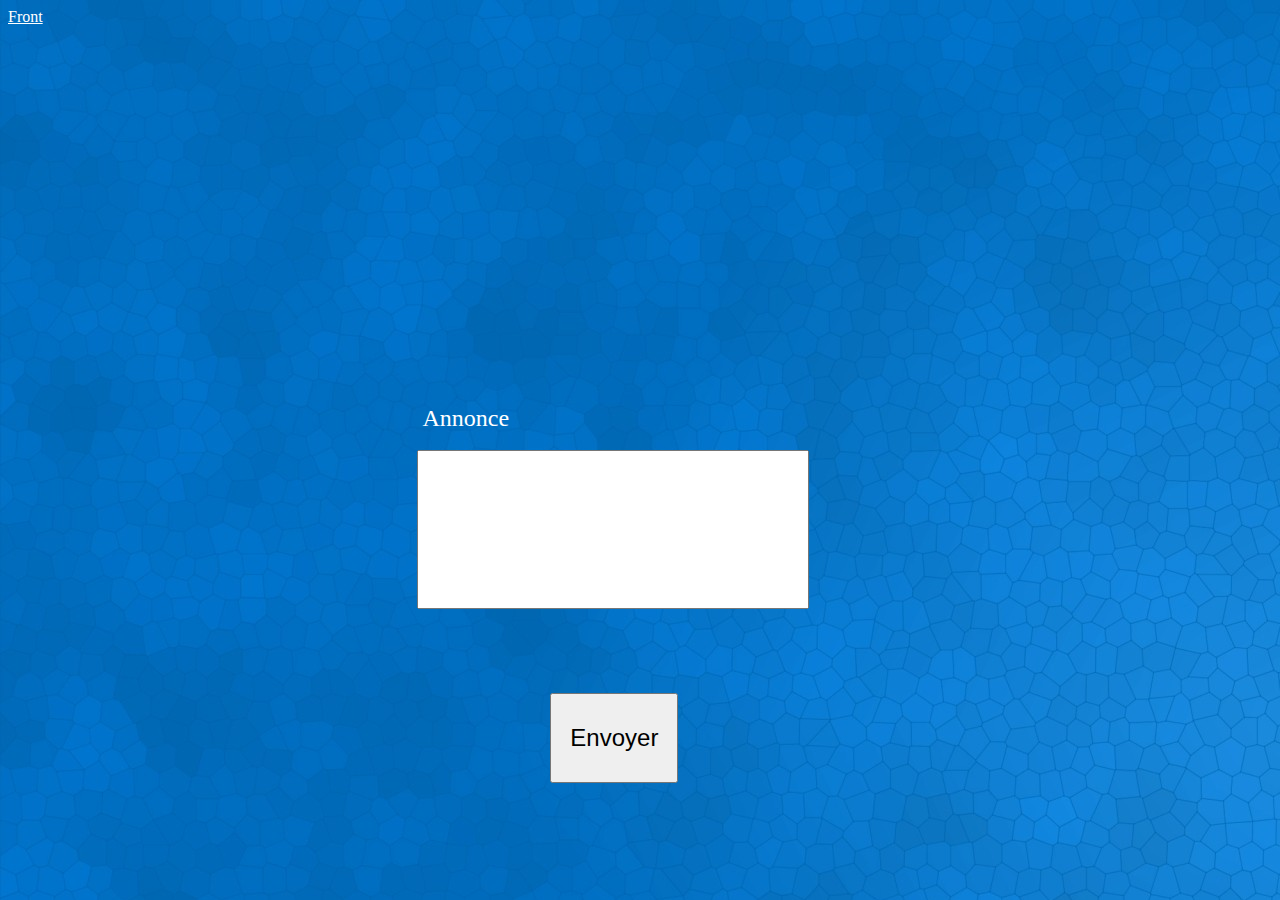
==== commit f9241ecc: "edit" ====
--- a/back.html
+++ b/back.html
@@ -12,7 +12,7 @@
 
 <body>
     <!-- Bouton retour accueil -->
-    <a href="index.html">Front</a><br>
+    <a href="index.html" id="href">Front</a><br>
     <!-- Texte -->
     <input type="text" class="Messagesb" id="message">
     <!-- Boutons -->
--- a/style.css
+++ b/style.css
@@ -1,5 +1,6 @@
 body {
-  background-color: lightblue;
+  background-image: url("Ressources/background.jpg");
+  font-family: Century;
 }
 
 /* index.html */
@@ -8,38 +9,38 @@
 
 .titre1 {
   font-size: 150%;
-  background-color: lightblue;
-  text-align: center;
-  position: absolute;
-  top: 64%;
+  text-align: center;
+  position: absolute;
+  top: 65%;
   left: 18%;
+  color: white;
 }
 
 .titre2 {
   font-size: 150%;
-  background-color: lightblue;
-  text-align: center;
-  position: absolute;
-  top: 40%;
+  text-align: center;
+  position: absolute;
+  top: 39%;
   left: 18%;
+  color: white;
 }
 
 .titre3 {
   font-size: 150%;
-  background-color: lightblue;
-  text-align: center;
-  position: absolute;
-  top: 40%;
+  text-align: center;
+  position: absolute;
+  top: 39%;
   left: 58%;
+  color: white;
 }
 
 .titre4 {
   font-size: 150%;
-  background-color: lightblue;
-  text-align: center;
-  position: absolute;
-  top: 38%;
+  text-align: center;
+  position: absolute;
+  top: 39%;
   left: 1%;
+  color: white;
 }
 
 /* Partie Menu */
@@ -48,15 +49,17 @@
   position: absolute;
   top: 43%;
   left: 1%;
-  right: 85%;
+  right: 84%;
   bottom: 15%;
   border: 10px solid #F0F0FF;
-  box-shadow: 0 .25em .5em #CCC, inset 0 0 1em .25em #CCC;
-  overflow: hidden;
-}
-
-.repas {
-  font-size: 150%;
+  border-radius: 10px;
+  box-shadow: 0 .25em .5em #CCC, inset 0 0 1em .25em #CCC;
+  overflow: hidden;
+  color: white;
+}
+
+#repas {
+  font-size: 100%;
   text-align: center;
 }
 
@@ -66,69 +69,63 @@
   position: absolute;
   top: 69%;
   bottom: 15%;
-  left: 18%;
+  left: 17%;
   right: 43%;
   border: 10px solid #F0F0FF;
-  box-shadow: 0 .25em .5em #CCC, inset 0 0 1em .25em #CCC;
-  overflow: hidden;
-}
-
-.ProfAbs>div {
-  display: block;
-  white-space: nowrap;
-  animation: ProfAbs 15s infinite linear;
-  cursor: pointer;
-}
-
-.profabs {
-  font-size: 150%;
-  transform: translate3d(0, 100%, 0);
-  text-align: center;
+  border-radius: 10px;
+  box-shadow: 0 .25em .5em #CCC, inset 0 0 1em .25em #CCC;
+  overflow: hidden;
+  color: white;
+}
+
+#profabs {
+  text-align: center;
+  font-size: 140%;
+  animation: defilement 35s linear infinite;
 }
 
 /* Ateliers */
 
 .Ateliers {
   position: absolute;
-  top: 45%;
+  top: 43%;
   bottom: 15%;
   left: 58%;
   right: 1%;
   overflow: hidden;
   border: 10px solid #F0F0FF;
-  box-shadow: 0 .25em .5em #CCC, inset 0 0 1em .25em #CCC;
-}
-
-.Ateliers>div {
-  display: block;
-  white-space: nowrap;
-  animation: Ateliers 40s infinite linear;
-  cursor: pointer;
-}
-
-.atelier {
-  font-size: 125%;
-  text-align: center;
-  transform: translate3d(0, 100%, 0);
-}
+  border-radius: 10px;
+  box-shadow: 0 .25em .5em #CCC, inset 0 0 1em .25em #CCC;
+  color: white;
+}
+
+#messages-container{
+  text-align: center;
+  font-size: 140%;
+  animation: defilement 35s linear infinite;
+}
+
 
 /* Évenements */
 
 .JPOs {
   position: absolute;
-  top: 45%;
+  top: 43%;
   bottom: 37%;
-  left: 18%;
+  left: 17%;
   right: 43%;
   overflow: hidden;
-  border: 10px solid white;
-  box-shadow: 0 .25% .5% #CCC, inset 0 0 1% .25% #CCC;
+  border: 10px solid #F0F0FF;
+  border-radius: 10px;
+  box-shadow: 0 .25em .5em #CCC, inset 0 0 1em .25em #CCC;
+  color: white;
+  text-align: center;
 }
 
 .JPOs>div {
   display: block;
   white-space: nowrap;
-  animation: Ateliers 40s infinite linear;
+  animation: defilement 20s infinite linear;
   cursor: pointer;
 }
 
@@ -251,7 +248,16 @@
   height: 15%;
 }
 
-/* Animation */
+/* Animations */
+
+@keyframes defilement {
+  0% {
+    transform: translateY(0, 0, 0);
+  }
+  100% {
+    transform: translateY(-100%);
+  }
+}
 
 @keyframes foot {
   0% {
@@ -263,48 +269,16 @@
   }
 }
 
-@keyframes ProfAbs {
-  0% {
-    transform: translate3d(0, 0, 0);
-  }
-
-  100% {
-    transform: translate3d(0, -100%, 0);
-    /* ajuster la transformation pour faire défiler de haut en bas */
-  }
-}
-
-@keyframes JPOs {
-  0% {
-    transform: translate3d(0, 0, 0);
-  }
-
-  100% {
-    transform: translate3d(0, -100%, 0);
-    /* ajuster la transformation pour faire défiler de haut en bas */
-  }
-}
-
-@keyframes Ateliers {
-  0% {
-    transform: translate3d(0, 0, 0);
-  }
-
-  100% {
-    transform: translate3d(0, -100%, 0);
-  }
-}
-
 /* Message en bas */
 
 .foot {
   position: absolute;
   top: 86%;
-  bottom: 0;
-  left: 0;
-  right: 0;
-  border: 10px solid #F0F0FF;
-  border-radius: 10%;
+  bottom: 1%;
+  left: 1%;
+  right: 1%;
+  border: 10px solid #F0F0FF;
+  border-radius: 30px;
   box-shadow: 0 .25em .5em #CCC, inset 0 0 1em .25em #CCC;
   overflow: hidden;
   font-size: 150%;
@@ -322,6 +296,7 @@
   font-size: 150%;
   line-height: 2em;
   text-align: center;
+  color: white;
 }
 
 /* back.html */
@@ -330,10 +305,10 @@
 
 .titre5 {
   font-size: 150%;
-  background-color: lightblue;
   position: absolute;
   top: 45%;
   left: 33%;
+  color: white;
 }
 
 /* Texte */
@@ -360,3 +335,6 @@
   font-size: 150%;
 }
 
+#href{
+  color: white;
+}